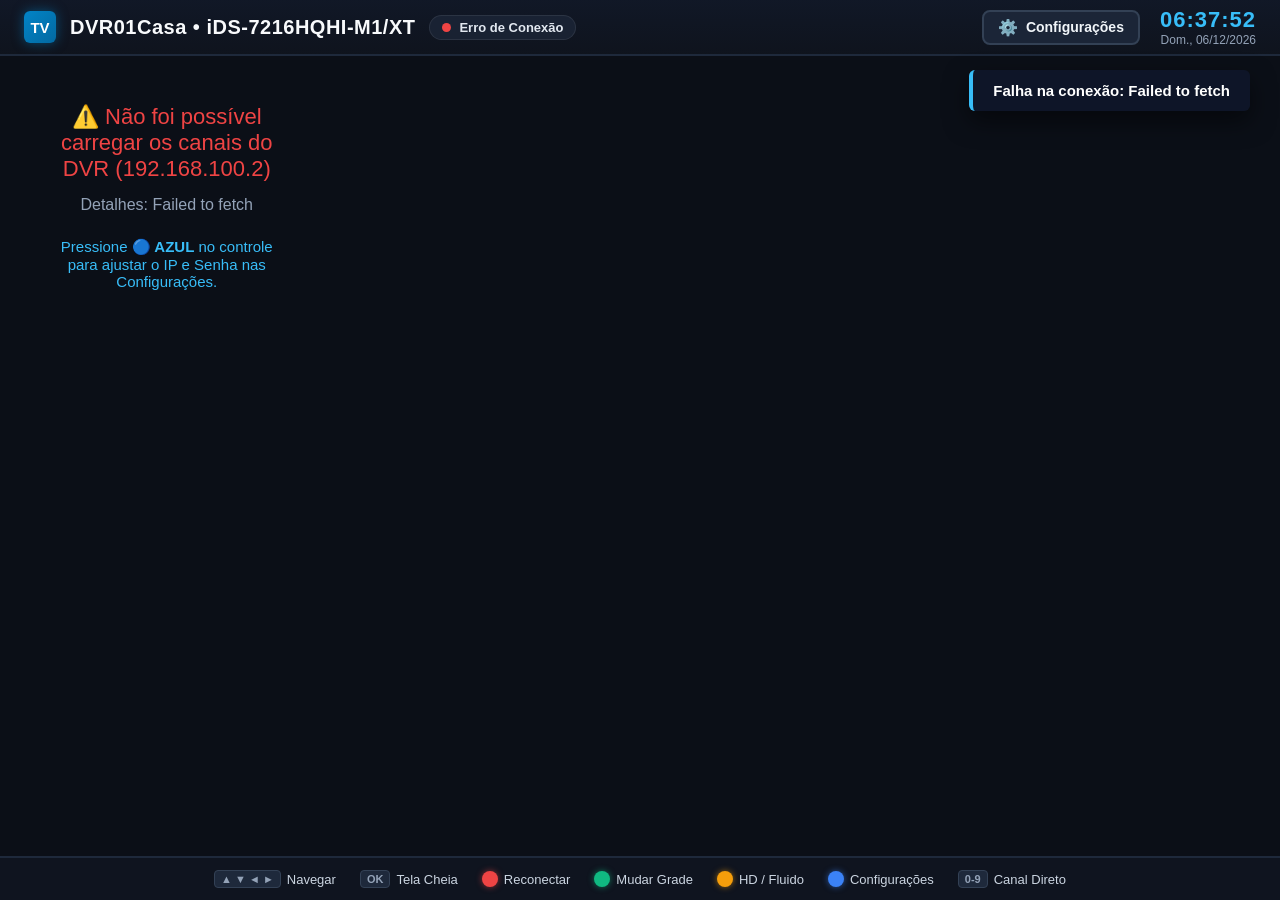
==== index.html @ 29c56090 "feat: converte para LG webOS, adiciona modal de configuracoes e suporte a controle remoto" ====
﻿<!DOCTYPE html>
<html lang="pt-BR">
<head>
    <meta charset="UTF-8">
    <meta name="viewport" content="width=1920, height=1080, initial-scale=1.0, user-scalable=no">
    <title>DVR TV - LG webOS Smart TV</title>
    <link rel="stylesheet" href="css/style.css">
</head>
<body>
    <!-- Cabeçalho Superior -->
    <header class="app-header">
        <div class="header-left">
            <div class="app-logo">TV</div>
            <h1 id="dvr-title" class="dvr-title">DVR01Casa • iDS-7216HQHI-M1/XT</h1>
            <div class="connection-status">
                <span id="status-dot" class="status-dot connecting"></span>
                <span id="status-label">Conectando...</span>
            </div>
        </div>
        <div class="header-right">
            <button id="btn-header-settings" class="btn-header-settings" title="Abrir Configurações (Tecla Azul no Controle ou Clique)" tabindex="0">
                <span class="settings-gear-icon">⚙️</span>
                <span class="settings-header-label">Configurações</span>
            </button>
            <div class="clock-widget">
                <div id="clock-time" class="clock-time">--:--:--</div>
                <div id="clock-date" class="clock-date">--</div>
            </div>
        </div>
    </header>

    <!-- Área Principal de Exibição (Grade de Câmeras) -->
    <main class="main-container">
        <div id="camera-grid" class="camera-grid layout-4x4">
            <!-- Os cards de câmeras são gerados dinamicamente via app.js -->
        </div>
    </main>

    <!-- Visualização em Tela Cheia (Player de Vídeo) -->
    <div id="fullscreen-view" class="fullscreen-view">
        <div id="fullscreen-player-container" class="fullscreen-player-container">
            <!-- Player HTML5 / Fallback -->
            <div id="player-loader" class="player-loader">
                <div class="spinner"></div>
                <span>Carregando transmissão ao vivo...</span>
            </div>
        </div>
        <div class="fs-overlay-header">
            <h2 id="fs-cam-title" class="fs-cam-title">Camera 01</h2>
            <div class="fs-badges">
                <span class="fs-live-badge">AO VIVO</span>
                <span id="fs-cam-badge" class="fs-quality-badge">STREAM HD 1080P</span>
            </div>
        </div>
        <div class="fs-overlay-footer">
            <span><span class="fs-hint-key">OK / VOLTAR</span> Retornar à Grade</span>
            <span><span class="fs-hint-key">CH ▲ / ▼</span> Trocar Câmera</span>
            <span><span class="fs-hint-key">AMARELO</span> Alternar HD / Fluido</span>
        </div>
    </div>

    <!-- Modal de Configurações do DVR (Otimizado para Smart TV e PC) -->
    <div id="settings-modal" class="settings-modal" style="display: none;">
        <div class="modal-backdrop"></div>
        <div class="modal-dialog">
            <div class="modal-header">
                <div class="modal-title-group">
                    <span class="modal-icon">⚙️</span>
                    <h2>Configurações do DVR</h2>
                </div>
                <button id="btn-modal-close-x" class="modal-close-x" title="Fechar (Voltar / Esc)" tabindex="0">✕</button>
            </div>

            <div class="modal-body">
                <!-- Seção Básica -->
                <div class="form-section">
                    <h3 class="section-title">Dados de Conexão</h3>
                    
                    <div class="form-group">
                        <label for="cfg-dvr-ip">Endereço IP do DVR:</label>
                        <input id="cfg-dvr-ip" class="modal-input" type="text" placeholder="Ex: 192.168.100.2" autocomplete="off" spellcheck="false">
                        <span class="input-hint">IP local do DVR na rede</span>
                    </div>

                    <div class="form-group">
                        <label for="cfg-dvr-user">Usuário:</label>
                        <input id="cfg-dvr-user" class="modal-input" type="text" placeholder="Ex: admin" autocomplete="off" spellcheck="false">
                    </div>

                    <div class="form-group">
                        <label for="cfg-dvr-pwd">Senha do DVR:</label>
                        <div class="password-group">
                            <input id="cfg-dvr-pwd" class="modal-input" type="password" placeholder="Senha do DVR" autocomplete="off">
                            <button id="btn-toggle-pwd" class="btn-toggle-pwd" type="button" tabindex="0">
                                <span id="pwd-toggle-icon">👁️</span>
                                <span id="pwd-toggle-text">Exibir</span>
                            </button>
                        </div>
                    </div>
                </div>

                <!-- Seção Avançada (Accordion Expansível) -->
                <div class="form-section advanced-section">
                    <button id="btn-toggle-advanced" class="btn-accordion" type="button" tabindex="0">
                        <span class="accordion-title">⚙️ Configurações Avançadas</span>
                        <span id="accordion-arrow" class="accordion-arrow">▼</span>
                    </button>
                    
                    <div id="advanced-settings-panel" class="advanced-panel" style="display: none;">
                        <div class="form-group">
                            <label for="cfg-dvr-http-port">Porta HTTP / Web:</label>
                            <input id="cfg-dvr-http-port" class="modal-input" type="number" placeholder="80" min="1" max="65535">
                            <span class="input-hint">Padrão Hikvision: 80</span>
                        </div>

                        <div class="form-group">
                            <label for="cfg-dvr-rtsp-port">Porta RTSP (Streaming):</label>
                            <input id="cfg-dvr-rtsp-port" class="modal-input" type="number" placeholder="554" min="1" max="65535">
                            <span class="input-hint">Padrão RTSP: 554</span>
                        </div>
                    </div>
                </div>
            </div>

            <!-- Botões de Ação na base -->
            <div class="modal-footer">
                <button id="btn-save-settings" class="modal-btn btn-save" tabindex="0">
                    💾 Salvar e Reconectar
                </button>
                <button id="btn-reset-settings" class="modal-btn btn-reset" tabindex="0">
                    🔄 Restaurar Padrões
                </button>
                <button id="btn-close-settings" class="modal-btn btn-cancel" tabindex="0">
                    ✖ Cancelar / Fechar
                </button>
            </div>
            
            <div class="modal-remote-hint">
                <span>Dica: Use <b>▲ ▼</b> para navegar, <b>OK</b> para selecionar/digitar, e <b>VOLTAR (ou Azul)</b> para fechar</span>
            </div>
        </div>
    </div>

    <!-- Rodapé com Legenda dos Botões do Controle Remoto -->
    <footer class="remote-legend-footer">
        <div class="legend-item">
            <span class="key-badge">▲ ▼ ◄ ►</span>
            <span>Navegar</span>
        </div>
        <div class="legend-item">
            <span class="key-badge">OK</span>
            <span>Tela Cheia</span>
        </div>
        <div class="legend-item">
            <span class="btn-pill red"></span>
            <span>Reconectar</span>
        </div>
        <div class="legend-item">
            <span class="btn-pill green"></span>
            <span>Mudar Grade</span>
        </div>
        <div class="legend-item">
            <span class="btn-pill yellow"></span>
            <span>HD / Fluido</span>
        </div>
        <div class="legend-item">
            <span class="btn-pill blue"></span>
            <span>Configurações</span>
        </div>
        <div class="legend-item">
            <span class="key-badge">0-9</span>
            <span>Canal Direto</span>
        </div>
    </footer>

    <!-- Toast de Notificação -->
    <div id="toast-notification" class="toast-notification"></div>

    <!-- Scripts da Aplicação -->
    <script src="js/sha256.js"></script>
    <script src="js/dvr-api.js"></script>
    <script src="js/avplayer.js"></script>
    <script src="js/remote-keys.js"></script>
    <script src="js/app.js"></script>
</body>
</html>
---- css/style.css ----
﻿/* ==========================================================================
   DVR TV - Estilos para Smart TVs (LG webOS / Samsung) e PC (1080p Nativo)
   ========================================================================== */

* {
    box-sizing: border-box;
    margin: 0;
    padding: 0;
    user-select: none;
    -webkit-user-select: none;
}

html, body {
    width: 100%;
    height: 100%;
    overflow: hidden;
    background-color: #0b0f17;
    color: #e2e8f0;
    font-family: 'Segoe UI', -apple-system, BlinkMacSystemFont, Roboto, sans-serif;
    display: flex;
    flex-direction: column;
}

/* Header Superior */
.app-header {
    height: 56px;
    min-height: 56px;
    background: linear-gradient(180deg, rgba(17, 24, 39, 0.98) 0%, rgba(15, 20, 30, 0.9) 100%);
    border-bottom: 2px solid #1e293b;
    display: flex;
    align-items: center;
    justify-content: space-between;
    padding: 0 24px;
    z-index: 10;
}

.header-left {
    display: flex;
    align-items: center;
    gap: 14px;
}

.app-logo {
    width: 32px;
    height: 32px;
    background: linear-gradient(135deg, #0284c7 0%, #0369a1 100%);
    border-radius: 6px;
    display: flex;
    align-items: center;
    justify-content: center;
    font-weight: 800;
    font-size: 15px;
    color: #ffffff;
    box-shadow: 0 0 12px rgba(2, 132, 199, 0.5);
}

.dvr-title {
    font-size: 20px;
    font-weight: 700;
    letter-spacing: 0.5px;
    color: #f8fafc;
}

.connection-status {
    display: flex;
    align-items: center;
    gap: 8px;
    background: rgba(30, 41, 59, 0.7);
    padding: 4px 12px;
    border-radius: 16px;
    font-size: 13px;
    font-weight: 600;
    border: 1px solid rgba(255, 255, 255, 0.08);
}

.status-dot {
    width: 9px;
    height: 9px;
    border-radius: 50%;
    background-color: #94a3b8;
}

.status-dot.connected {
    background-color: #10b981;
    box-shadow: 0 0 8px #10b981;
}

.status-dot.connecting {
    background-color: #f59e0b;
    animation: pulse 1s infinite alternate;
}

.status-dot.error {
    background-color: #ef4444;
}

@keyframes pulse {
    0% { opacity: 0.4; }
    100% { opacity: 1; }
}

.header-right {
    display: flex;
    align-items: center;
    gap: 20px;
}

/* Botão de Configurações no Cabeçalho */
.btn-header-settings {
    display: flex;
    align-items: center;
    gap: 8px;
    background: rgba(30, 41, 59, 0.85);
    border: 2px solid #334155;
    color: #f1f5f9;
    padding: 6px 14px;
    border-radius: 8px;
    font-size: 14px;
    font-weight: 600;
    cursor: pointer;
    transition: all 0.15s ease;
    outline: none;
}

.btn-header-settings:hover,
.btn-header-settings.focused {
    background: #0284c7;
    border-color: #00d2ff;
    box-shadow: 0 0 14px rgba(0, 210, 255, 0.7);
    transform: scale(1.04);
}

.settings-gear-icon {
    font-size: 16px;
}

.clock-widget {
    text-align: right;
}

.clock-time {
    font-size: 22px;
    font-weight: 700;
    color: #38bdf8;
    letter-spacing: 1px;
}

.clock-date {
    font-size: 12px;
    color: #94a3b8;
    text-transform: capitalize;
}

/* Área Principal (Grid de Câmeras) */
.main-container {
    flex: 1;
    padding: 8px 12px;
    overflow: hidden;
    position: relative;
    display: flex;
}

.camera-grid {
    display: grid;
    gap: 6px;
    width: 100%;
    height: 100%;
}

/* Layouts de Grade */
.camera-grid.layout-1x1 {
    grid-template-columns: 1fr;
    grid-template-rows: 1fr;
}

.camera-grid.layout-2x2 {
    grid-template-columns: repeat(2, 1fr);
    grid-template-rows: repeat(2, 1fr);
    gap: 8px;
}

.camera-grid.layout-3x3 {
    grid-template-columns: repeat(3, 1fr);
    grid-template-rows: repeat(3, 1fr);
    gap: 8px;
}

.camera-grid.layout-4x4 {
    grid-template-columns: repeat(4, 1fr);
    grid-template-rows: repeat(4, 1fr);
    gap: 6px;
}

/* Card de Câmera */
.camera-card {
    background-color: #101622;
    border-radius: 6px;
    border: 2px solid #1e293b;
    overflow: hidden;
    position: relative;
    cursor: pointer;
    display: flex;
    transition: transform 0.12s ease, border-color 0.12s ease, box-shadow 0.12s ease;
}

/* Destaque de Foco para Controle Remoto da TV */
.camera-card.focused {
    border-color: #00d2ff;
    box-shadow: 0 0 16px rgba(0, 210, 255, 0.75), inset 0 0 6px rgba(0, 210, 255, 0.4);
    transform: scale(1.02);
    z-index: 5;
}

.card-video-wrap {
    width: 100%;
    height: 100%;
    position: relative;
    background-color: #05080f;
    display: flex;
    align-items: center;
    justify-content: center;
    overflow: hidden;
}

.camera-img {
    width: 100%;
    height: 100%;
    object-fit: fill;
    display: block;
}

.camera-overlay-top {
    position: absolute;
    top: 4px;
    left: 6px;
    display: flex;
    align-items: center;
    gap: 5px;
    background: rgba(0, 0, 0, 0.75);
    backdrop-filter: blur(3px);
    padding: 2px 6px;
    border-radius: 4px;
    border-left: 3px solid #0284c7;
    pointer-events: none;
}

.cam-badge-id {
    font-size: 11px;
    font-weight: 800;
    color: #38bdf8;
}

.cam-name {
    font-size: 11px;
    font-weight: 600;
    color: #f1f5f9;
    white-space: nowrap;
    overflow: hidden;
    text-overflow: ellipsis;
    max-width: 140px;
}

.camera-overlay-bottom {
    position: absolute;
    bottom: 4px;
    left: 6px;
    right: 6px;
    display: flex;
    justify-content: space-between;
    align-items: center;
    pointer-events: none;
}

.cam-status {
    font-size: 10px;
    font-weight: 700;
    padding: 1px 5px;
    border-radius: 3px;
    letter-spacing: 0.5px;
}

.cam-status.online {
    background-color: rgba(16, 185, 129, 0.85);
    color: #ffffff;
}

.cam-status.offline {
    background-color: rgba(239, 68, 68, 0.85);
    color: #ffffff;
}

.cam-res {
    background: rgba(0, 0, 0, 0.7);
    padding: 1px 5px;
    border-radius: 3px;
    font-size: 10px;
    color: #94a3b8;
    font-weight: 600;
}

/* Modo Tela Cheia */
.fullscreen-view {
    position: fixed;
    top: 0;
    left: 0;
    width: 100vw;
    height: 100vh;
    background-color: #000000;
    z-index: 100;
    display: none;
}

.fullscreen-player-container {
    width: 100%;
    height: 100%;
    position: relative;
    background: #000000;
}

.stream-video-element,
.avplay-fallback-img {
    width: 100%;
    height: 100%;
    object-fit: contain;
}

.fs-overlay-header {
    position: absolute;
    top: 24px;
    left: 32px;
    right: 32px;
    display: flex;
    justify-content: space-between;
    align-items: center;
    background: rgba(15, 23, 42, 0.85);
    backdrop-filter: blur(10px);
    padding: 12px 24px;
    border-radius: 10px;
    border: 1px solid rgba(255, 255, 255, 0.1);
    box-shadow: 0 10px 30px rgba(0, 0, 0, 0.6);
}

.fs-cam-title {
    font-size: 24px;
    font-weight: 700;
    color: #ffffff;
}

.fs-badges {
    display: flex;
    align-items: center;
    gap: 12px;
}

.fs-live-badge {
    background: #ef4444;
    color: #ffffff;
    font-size: 12px;
    font-weight: 800;
    padding: 4px 10px;
    border-radius: 5px;
    letter-spacing: 1px;
    display: flex;
    align-items: center;
    gap: 6px;
}

.fs-live-badge::before {
    content: '';
    width: 7px;
    height: 7px;
    border-radius: 50%;
    background: #ffffff;
    animation: pulse 0.8s infinite alternate;
}

.fs-quality-badge {
    background: #0284c7;
    color: #ffffff;
    font-size: 12px;
    font-weight: 700;
    padding: 4px 10px;
    border-radius: 5px;
}

.fs-overlay-footer {
    position: absolute;
    bottom: 24px;
    left: 50%;
    transform: translateX(-50%);
    background: rgba(15, 23, 42, 0.85);
    backdrop-filter: blur(10px);
    padding: 10px 24px;
    border-radius: 30px;
    border: 1px solid rgba(255, 255, 255, 0.1);
    display: flex;
    align-items: center;
    gap: 20px;
    font-size: 15px;
    color: #cbd5e1;
}

.fs-hint-key {
    background: #334155;
    padding: 2px 8px;
    border-radius: 4px;
    font-weight: 700;
    color: #38bdf8;
    margin-right: 4px;
}

/* Spinner de Buffering */
.player-loader {
    position: absolute;
    top: 50%;
    left: 50%;
    transform: translate(-50%, -50%);
    display: none;
    flex-direction: column;
    align-items: center;
    gap: 12px;
    background: rgba(0, 0, 0, 0.75);
    padding: 20px 32px;
    border-radius: 10px;
}

.spinner {
    width: 40px;
    height: 40px;
    border: 4px solid rgba(255, 255, 255, 0.1);
    border-left-color: #38bdf8;
    border-radius: 50%;
    animation: spin 1s linear infinite;
}

@keyframes spin {
    to { transform: rotate(360deg); }
}

/* ==========================================================================
   Modal de Configurações (Otimizado para Leitura à Distância na TV e PC)
   ========================================================================== */
.settings-modal {
    position: fixed;
    top: 0;
    left: 0;
    width: 100vw;
    height: 100vh;
    z-index: 150;
    display: flex;
    align-items: center;
    justify-content: center;
}

.modal-backdrop {
    position: absolute;
    top: 0;
    left: 0;
    width: 100%;
    height: 100%;
    background: rgba(5, 8, 16, 0.85);
    backdrop-filter: blur(8px);
}

.modal-dialog {
    position: relative;
    width: 680px;
    max-width: 90vw;
    background: #111827;
    border: 2px solid #334155;
    border-radius: 14px;
    box-shadow: 0 25px 60px rgba(0, 0, 0, 0.8), 0 0 30px rgba(2, 132, 199, 0.25);
    padding: 28px 32px;
    display: flex;
    flex-direction: column;
    gap: 20px;
    z-index: 1;
}

.modal-header {
    display: flex;
    justify-content: space-between;
    align-items: center;
    border-bottom: 2px solid #1f2937;
    padding-bottom: 16px;
}

.modal-title-group {
    display: flex;
    align-items: center;
    gap: 12px;
}

.modal-icon {
    font-size: 26px;
}

.modal-header h2 {
    font-size: 24px;
    font-weight: 700;
    color: #f8fafc;
}

.modal-close-x {
    background: transparent;
    border: 2px solid transparent;
    color: #94a3b8;
    font-size: 22px;
    font-weight: 700;
    width: 40px;
    height: 40px;
    border-radius: 8px;
    cursor: pointer;
    display: flex;
    align-items: center;
    justify-content: center;
    transition: all 0.15s ease;
}

.modal-close-x:hover,
.modal-close-x.focused-setting {
    color: #ffffff;
    background: #ef4444;
    border-color: #f87171;
    box-shadow: 0 0 12px rgba(239, 68, 68, 0.6);
}

.modal-body {
    display: flex;
    flex-direction: column;
    gap: 16px;
    max-height: 60vh;
    overflow-y: auto;
    padding-right: 4px;
}

.form-section {
    background: rgba(17, 24, 39, 0.6);
    border: 1px solid #1f2937;
    border-radius: 10px;
    padding: 16px 20px;
    display: flex;
    flex-direction: column;
    gap: 14px;
}

.section-title {
    font-size: 16px;
    font-weight: 700;
    color: #38bdf8;
    text-transform: uppercase;
    letter-spacing: 0.5px;
}

.form-group {
    display: flex;
    flex-direction: column;
    gap: 6px;
}

.form-group label {
    font-size: 15px;
    font-weight: 600;
    color: #cbd5e1;
}

.modal-input {
    width: 100%;
    background: #0b0f19;
    border: 2px solid #334155;
    border-radius: 8px;
    padding: 12px 16px;
    font-size: 18px;
    color: #ffffff;
    outline: none;
    transition: all 0.15s ease;
}

.modal-input::placeholder {
    color: #64748b;
    font-size: 16px;
}

/* DESTAQUE LUMINOSO EM AZUL PARA TV E PC */
.modal-input:focus,
.modal-input.focused-setting,
.btn-toggle-pwd.focused-setting,
.btn-accordion.focused-setting,
.modal-btn.focused-setting {
    border-color: #00d2ff !important;
    box-shadow: 0 0 16px rgba(0, 210, 255, 0.85), inset 0 0 6px rgba(0, 210, 255, 0.3) !important;
    background-color: #0d1a2d !important;
    outline: none;
}

.password-group {
    display: flex;
    gap: 10px;
}

.password-group .modal-input {
    flex: 1;
}

.btn-toggle-pwd {
    background: #1e293b;
    border: 2px solid #334155;
    color: #e2e8f0;
    padding: 0 16px;
    border-radius: 8px;
    font-size: 15px;
    font-weight: 600;
    cursor: pointer;
    display: flex;
    align-items: center;
    gap: 6px;
    transition: all 0.15s ease;
    white-space: nowrap;
}

.btn-toggle-pwd:hover {
    background: #334155;
}

.input-hint {
    font-size: 12px;
    color: #94a3b8;
}

/* Accordion de Configurações Avançadas */
.advanced-section {
    padding: 10px 16px;
}

.btn-accordion {
    width: 100%;
    background: transparent;
    border: 2px solid transparent;
    color: #38bdf8;
    display: flex;
    justify-content: space-between;
    align-items: center;
    font-size: 16px;
    font-weight: 700;
    padding: 8px 10px;
    border-radius: 6px;
    cursor: pointer;
    transition: all 0.15s ease;
}

.btn-accordion:hover {
    background: rgba(56, 189, 248, 0.1);
}

.accordion-arrow {
    transition: transform 0.2s ease;
}

.accordion-arrow.open {
    transform: rotate(180deg);
}

.advanced-panel {
    margin-top: 12px;
    padding-top: 12px;
    border-top: 1px solid #1f2937;
    display: flex;
    flex-direction: column;
    gap: 14px;
}

/* Rodapé do Modal */
.modal-footer {
    display: flex;
    gap: 14px;
    justify-content: flex-end;
    padding-top: 10px;
    border-top: 2px solid #1f2937;
}

.modal-btn {
    padding: 12px 20px;
    border-radius: 8px;
    font-size: 16px;
    font-weight: 700;
    cursor: pointer;
    border: 2px solid transparent;
    transition: all 0.15s ease;
    display: flex;
    align-items: center;
    gap: 8px;
}

.btn-save {
    background: #0284c7;
    color: #ffffff;
    border-color: #0369a1;
}

.btn-save:hover {
    background: #0369a1;
}

.btn-reset {
    background: #334155;
    color: #f1f5f9;
    border-color: #475569;
}

.btn-reset:hover {
    background: #475569;
}

.btn-cancel {
    background: transparent;
    color: #94a3b8;
    border-color: #334155;
}

.btn-cancel:hover {
    background: rgba(239, 68, 68, 0.15);
    color: #f87171;
}

.modal-remote-hint {
    text-align: center;
    font-size: 13px;
    color: #94a3b8;
    background: rgba(15, 23, 42, 0.7);
    padding: 8px 14px;
    border-radius: 6px;
    border: 1px solid rgba(255, 255, 255, 0.05);
}

.modal-remote-hint b {
    color: #38bdf8;
}

/* Rodapé com Legenda do Controle Remoto */
.remote-legend-footer {
    height: 44px;
    min-height: 44px;
    background-color: #0f141f;
    border-top: 2px solid #1e293b;
    display: flex;
    align-items: center;
    justify-content: center;
    gap: 24px;
    padding: 0 20px;
    z-index: 10;
}

.legend-item {
    display: flex;
    align-items: center;
    gap: 6px;
    font-size: 13px;
    font-weight: 500;
    color: #cbd5e1;
}

.btn-pill {
    width: 16px;
    height: 16px;
    border-radius: 50%;
    display: inline-block;
}

.btn-pill.red { background-color: #ef4444; box-shadow: 0 0 6px rgba(239, 68, 68, 0.6); }
.btn-pill.green { background-color: #10b981; box-shadow: 0 0 6px rgba(16, 185, 129, 0.6); }
.btn-pill.yellow { background-color: #f59e0b; box-shadow: 0 0 6px rgba(245, 158, 11, 0.6); }
.btn-pill.blue { background-color: #3b82f6; box-shadow: 0 0 6px rgba(59, 130, 246, 0.6); }

.key-badge {
    background: #1e293b;
    border: 1px solid #334155;
    padding: 2px 6px;
    border-radius: 4px;
    font-size: 11px;
    font-weight: 700;
    color: #94a3b8;
}

/* Toast de Notificação */
.toast-notification {
    position: fixed;
    top: 70px;
    right: 30px;
    background: rgba(15, 23, 42, 0.95);
    border-left: 4px solid #38bdf8;
    color: #ffffff;
    padding: 12px 20px;
    border-radius: 6px;
    font-size: 15px;
    font-weight: 600;
    box-shadow: 0 10px 25px rgba(0, 0, 0, 0.5);
    transform: translateY(-40px);
    opacity: 0;
    pointer-events: none;
    transition: transform 0.25s ease, opacity 0.25s ease;
    z-index: 200;
}

.toast-notification.show {
    transform: translateY(0);
    opacity: 1;
}
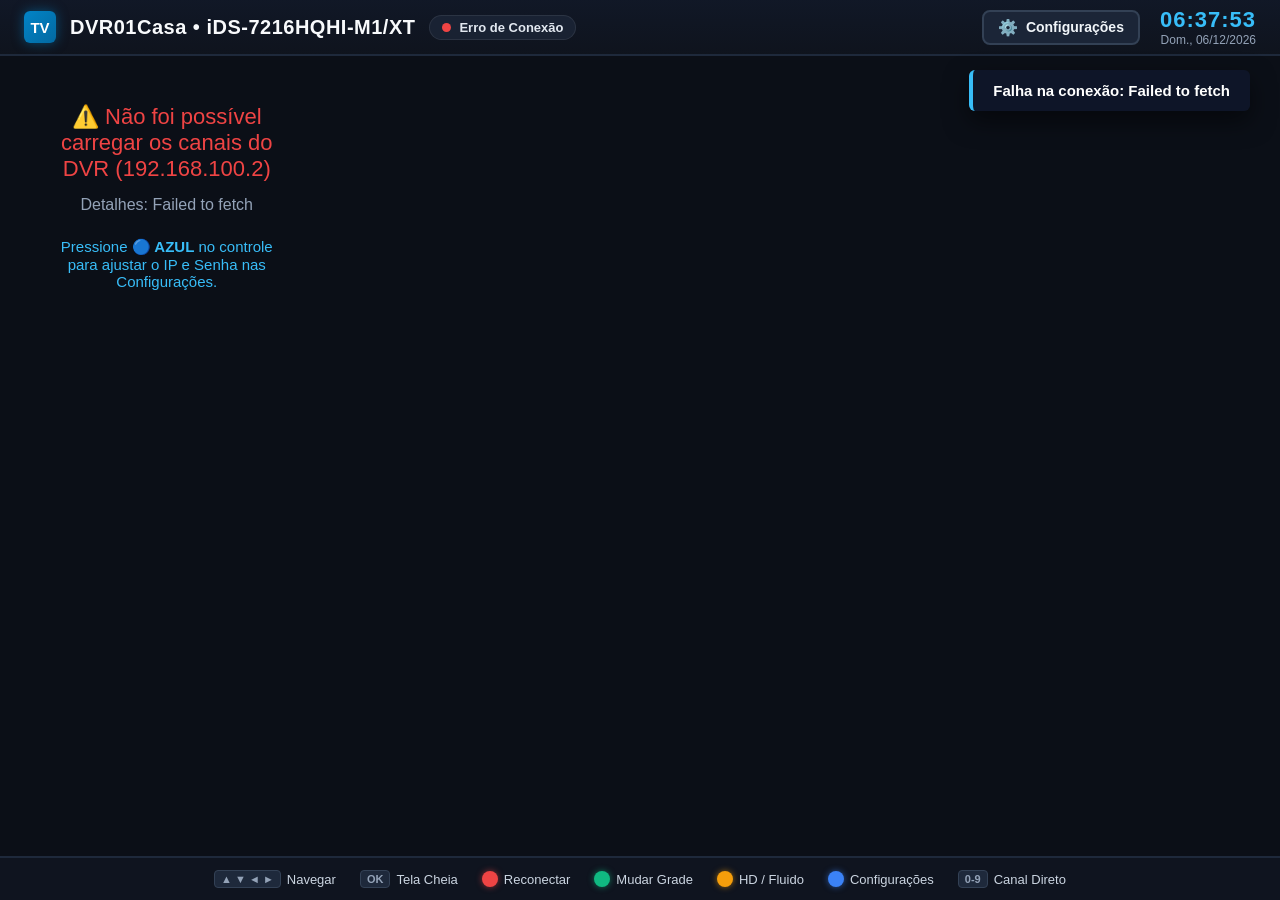
==== commit 19fc4dc1: "sec: oculta senha configurada na tela e preserva salvamento interno seguro" ====
--- a/index.html
+++ b/index.html
@@ -1,4 +1,4 @@
-﻿<!DOCTYPE html>
+<!DOCTYPE html>
 <html lang="pt-BR">
 <head>
     <meta charset="UTF-8">
@@ -89,13 +89,8 @@
 
                     <div class="form-group">
                         <label for="cfg-dvr-pwd">Senha do DVR:</label>
-                        <div class="password-group">
-                            <input id="cfg-dvr-pwd" class="modal-input" type="password" placeholder="Senha do DVR" autocomplete="off">
-                            <button id="btn-toggle-pwd" class="btn-toggle-pwd" type="button" tabindex="0">
-                                <span id="pwd-toggle-icon">👁️</span>
-                                <span id="pwd-toggle-text">Exibir</span>
-                            </button>
-                        </div>
+                        <input id="cfg-dvr-pwd" class="modal-input" type="password" placeholder="•••••••• (Senha salva - digite para alterar)" autocomplete="new-password">
+                        <span class="input-hint">🔒 Por segurança, a senha salva não é exibida na tela. Deixe em branco para manter a atual.</span>
                     </div>
                 </div>
 
--- a/css/style.css
+++ b/css/style.css
@@ -1,4 +1,4 @@
-﻿/* ==========================================================================
+/* ==========================================================================
    DVR TV - Estilos para Smart TVs (LG webOS / Samsung) e PC (1080p Nativo)
    ========================================================================== */
 
@@ -584,7 +584,6 @@
 /* DESTAQUE LUMINOSO EM AZUL PARA TV E PC */
 .modal-input:focus,
 .modal-input.focused-setting,
-.btn-toggle-pwd.focused-setting,
 .btn-accordion.focused-setting,
 .modal-btn.focused-setting {
     border-color: #00d2ff !important;
@@ -593,38 +592,10 @@
     outline: none;
 }
 
-.password-group {
-    display: flex;
-    gap: 10px;
-}
-
-.password-group .modal-input {
-    flex: 1;
-}
-
-.btn-toggle-pwd {
-    background: #1e293b;
-    border: 2px solid #334155;
-    color: #e2e8f0;
-    padding: 0 16px;
-    border-radius: 8px;
-    font-size: 15px;
-    font-weight: 600;
-    cursor: pointer;
-    display: flex;
-    align-items: center;
-    gap: 6px;
-    transition: all 0.15s ease;
-    white-space: nowrap;
-}
-
-.btn-toggle-pwd:hover {
-    background: #334155;
-}
-
 .input-hint {
-    font-size: 12px;
+    font-size: 13px;
     color: #94a3b8;
+    line-height: 1.4;
 }
 
 /* Accordion de Configurações Avançadas */
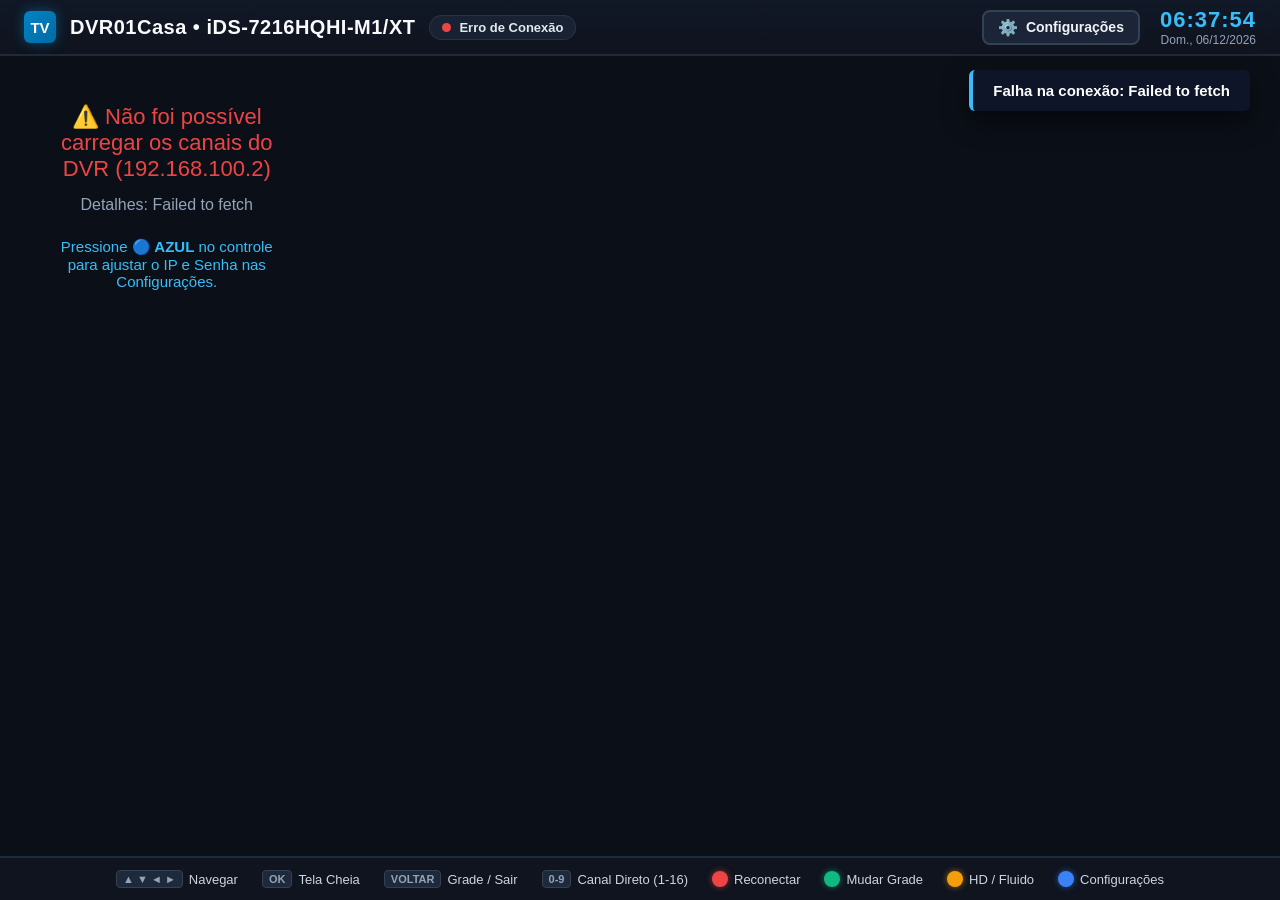
==== commit dadf67c5: "feat(remote): corrigir botao voltar, navegacao direcional e troca numerica de canais (1-16)" ====
--- a/index.html
+++ b/index.html
@@ -53,9 +53,10 @@
             </div>
         </div>
         <div class="fs-overlay-footer">
-            <span><span class="fs-hint-key">OK / VOLTAR</span> Retornar à Grade</span>
-            <span><span class="fs-hint-key">CH ▲ / ▼</span> Trocar Câmera</span>
-            <span><span class="fs-hint-key">AMARELO</span> Alternar HD / Fluido</span>
+            <span><span class="fs-hint-key">VOLTAR</span> Retornar à Grade</span>
+            <span><span class="fs-hint-key">◄ ► ou ▲ ▼</span> Trocar Câmera</span>
+            <span><span class="fs-hint-key">0-9</span> Canal Direto (1 a 16)</span>
+            <span><span class="fs-hint-key">AMARELO</span> HD / Fluido</span>
         </div>
     </div>
 
@@ -147,6 +148,14 @@
             <span>Tela Cheia</span>
         </div>
         <div class="legend-item">
+            <span class="key-badge">VOLTAR</span>
+            <span>Grade / Sair</span>
+        </div>
+        <div class="legend-item">
+            <span class="key-badge">0-9</span>
+            <span>Canal Direto (1-16)</span>
+        </div>
+        <div class="legend-item">
             <span class="btn-pill red"></span>
             <span>Reconectar</span>
         </div>
@@ -162,11 +171,13 @@
             <span class="btn-pill blue"></span>
             <span>Configurações</span>
         </div>
-        <div class="legend-item">
-            <span class="key-badge">0-9</span>
-            <span>Canal Direto</span>
-        </div>
     </footer>
+
+    <!-- Indicador OSD de Canal Direto (Teclas 0-9) -->
+    <div id="channel-osd" class="channel-osd" style="display: none;">
+        <span class="osd-label">CANAL</span>
+        <span id="osd-number" class="osd-number">01</span>
+    </div>
 
     <!-- Toast de Notificação -->
     <div id="toast-notification" class="toast-notification"></div>
--- a/css/style.css
+++ b/css/style.css
@@ -1,5 +1,5 @@
 /* ==========================================================================
-   DVR TV - Estilos para Smart TVs (LG webOS / Samsung) e PC (1080p Nativo)
+   DVR TV - Estilos para LG webOS Smart TV e PC (1080p Nativo)
    ========================================================================== */
 
 * {
@@ -204,11 +204,14 @@
 }
 
 /* Destaque de Foco para Controle Remoto da TV */
+.camera-card:focus,
+.camera-card:focus-visible,
 .camera-card.focused {
     border-color: #00d2ff;
     box-shadow: 0 0 16px rgba(0, 210, 255, 0.75), inset 0 0 6px rgba(0, 210, 255, 0.4);
     transform: scale(1.02);
     z-index: 5;
+    outline: none;
 }
 
 .card-video-wrap {
@@ -315,13 +318,19 @@
     height: 100%;
     position: relative;
     background: #000000;
+    display: flex;
+    align-items: center;
+    justify-content: center;
+    overflow: hidden;
 }
 
 .stream-video-element,
 .avplay-fallback-img {
     width: 100%;
     height: 100%;
-    object-fit: contain;
+    aspect-ratio: 16 / 9;
+    object-fit: fill;
+    display: block;
 }
 
 .fs-overlay-header {
@@ -776,3 +785,46 @@
     transform: translateY(0);
     opacity: 1;
 }
+
+/* OSD Indicador de Canal Direto (Teclas 0-9) */
+.channel-osd {
+    position: fixed;
+    top: 36px;
+    right: 48px;
+    background: rgba(11, 15, 23, 0.95);
+    border: 3px solid #00d2ff;
+    box-shadow: 0 0 30px rgba(0, 210, 255, 0.65), inset 0 0 15px rgba(0, 210, 255, 0.25);
+    border-radius: 12px;
+    padding: 12px 30px;
+    display: flex;
+    flex-direction: column;
+    align-items: center;
+    justify-content: center;
+    z-index: 500;
+    pointer-events: none;
+    animation: osdPulse 0.8s infinite alternate ease-in-out;
+}
+
+.osd-label {
+    font-size: 13px;
+    font-weight: 800;
+    letter-spacing: 3px;
+    color: #38bdf8;
+    text-transform: uppercase;
+}
+
+.osd-number {
+    font-size: 54px;
+    font-weight: 900;
+    color: #ffffff;
+    line-height: 1.1;
+    margin-top: 2px;
+    letter-spacing: 6px;
+    font-family: 'Consolas', 'Courier New', monospace, sans-serif;
+    text-shadow: 0 0 12px rgba(0, 210, 255, 0.8);
+}
+
+@keyframes osdPulse {
+    0% { transform: scale(1); }
+    100% { transform: scale(1.04); }
+}
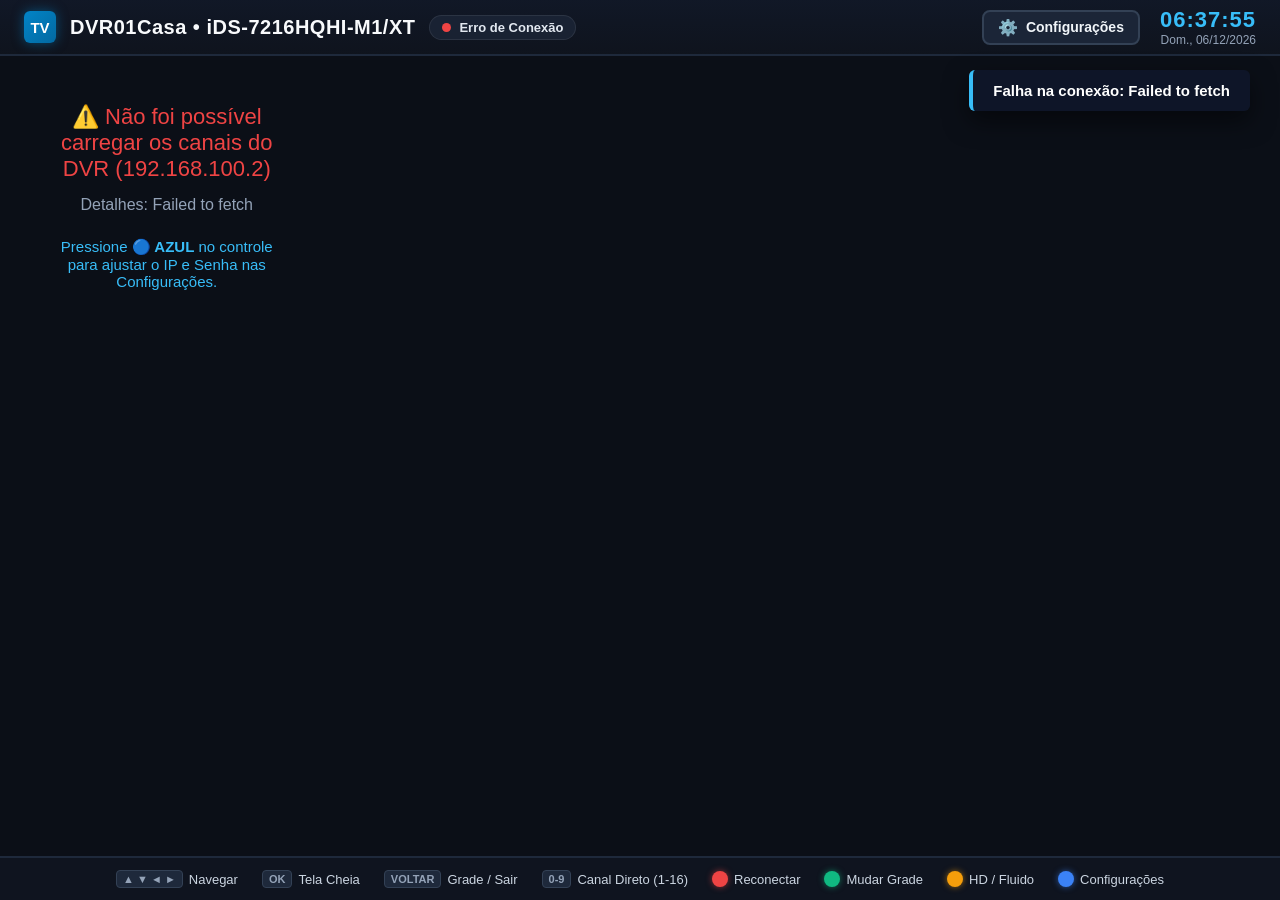
==== commit 950fba68: "feat(ui): remodelar layout de camera individual com barra inferior discreta e imagem proporcional" ====
--- a/index.html
+++ b/index.html
@@ -36,27 +36,48 @@
         </div>
     </main>
 
-    <!-- Visualização em Tela Cheia (Player de Vídeo) -->
+    <!-- Visualização em Câmera Individual / Destaque -->
     <div id="fullscreen-view" class="fullscreen-view">
-        <div id="fullscreen-player-container" class="fullscreen-player-container">
-            <!-- Player HTML5 / Fallback -->
-            <div id="player-loader" class="player-loader">
-                <div class="spinner"></div>
-                <span>Carregando transmissão ao vivo...</span>
-            </div>
-        </div>
-        <div class="fs-overlay-header">
-            <h2 id="fs-cam-title" class="fs-cam-title">Camera 01</h2>
-            <div class="fs-badges">
-                <span class="fs-live-badge">AO VIVO</span>
-                <span id="fs-cam-badge" class="fs-quality-badge">STREAM HD 1080P</span>
-            </div>
-        </div>
-        <div class="fs-overlay-footer">
-            <span><span class="fs-hint-key">VOLTAR</span> Retornar à Grade</span>
-            <span><span class="fs-hint-key">◄ ► ou ▲ ▼</span> Trocar Câmera</span>
-            <span><span class="fs-hint-key">0-9</span> Canal Direto (1 a 16)</span>
-            <span><span class="fs-hint-key">AMARELO</span> HD / Fluido</span>
+        <!-- Palco da Câmera (Imagem centralizada, menor, 16:9 proporcional, sem ficar atrás do menu) -->
+        <div class="single-camera-stage">
+            <div id="fullscreen-player-container" class="fullscreen-player-container">
+                <!-- Player HTML5 / Fallback -->
+                <div id="player-loader" class="player-loader">
+                    <div class="spinner"></div>
+                    <span>Carregando câmera...</span>
+                </div>
+            </div>
+        </div>
+
+        <!-- Barra Inferior Discreta (Fica estritamente ABAIXO da imagem) -->
+        <div class="single-camera-bottom-bar">
+            <!-- Informações da Câmera: CH + Nome, e logo abaixo a qualidade (Fluido ou HD) em cores distintas -->
+            <div class="single-camera-info">
+                <div id="fs-cam-title" class="single-cam-title">CH01 • Camera 01</div>
+                <div class="single-cam-subline">
+                    <span id="fs-cam-badge" class="fs-quality-badge quality-fluido">Fluido</span>
+                </div>
+            </div>
+
+            <!-- Atalhos Discretos de Navegação -->
+            <div class="single-camera-actions">
+                <div class="sc-action-item">
+                    <span class="fs-hint-key">VOLTAR</span>
+                    <span>Grade</span>
+                </div>
+                <div class="sc-action-item">
+                    <span class="fs-hint-key">◄ ►</span>
+                    <span>Trocar Câmera</span>
+                </div>
+                <div class="sc-action-item">
+                    <span class="fs-hint-key">0-9</span>
+                    <span>Canal Direto</span>
+                </div>
+                <div class="sc-action-item">
+                    <span class="fs-hint-key">AMARELO</span>
+                    <span>HD / Fluido</span>
+                </div>
+            </div>
         </div>
     </div>
 
--- a/css/style.css
+++ b/css/style.css
@@ -301,23 +301,44 @@
     font-weight: 600;
 }
 
-/* Modo Tela Cheia */
+/* Modo Câmera Individual / Destaque */
 .fullscreen-view {
     position: fixed;
     top: 0;
     left: 0;
     width: 100vw;
     height: 100vh;
-    background-color: #000000;
+    background-color: #07090e;
     z-index: 100;
     display: none;
+    flex-direction: column;
+    overflow: hidden;
+}
+
+/* Palco Centralizado da Imagem: menor, proporcional 16:9, sem ficar atrás do menu */
+.single-camera-stage {
+    flex: 1;
+    width: 100%;
+    min-height: 0;
+    display: flex;
+    align-items: center;
+    justify-content: center;
+    padding: 16px 28px 10px 28px;
+    box-sizing: border-box;
+    overflow: hidden;
 }
 
 .fullscreen-player-container {
-    width: 100%;
+    width: auto;
     height: 100%;
+    max-width: 100%;
+    max-height: 100%;
+    aspect-ratio: 16 / 9;
     position: relative;
     background: #000000;
+    border-radius: 8px;
+    border: 1px solid #1e293b;
+    box-shadow: 0 14px 36px rgba(0, 0, 0, 0.8), 0 0 16px rgba(0, 0, 0, 0.5);
     display: flex;
     align-items: center;
     justify-content: center;
@@ -329,93 +350,113 @@
     width: 100%;
     height: 100%;
     aspect-ratio: 16 / 9;
-    object-fit: fill;
+    object-fit: contain;
     display: block;
 }
 
-.fs-overlay-header {
-    position: absolute;
-    top: 24px;
-    left: 32px;
-    right: 32px;
-    display: flex;
+/* Menu / Barra Inferior: Fica estritamente abaixo da imagem */
+.single-camera-bottom-bar {
+    height: 64px;
+    min-height: 64px;
+    background: linear-gradient(180deg, #0e131f 0%, #0a0d16 100%);
+    border-top: 1px solid #1e293b;
+    display: flex;
+    align-items: center;
     justify-content: space-between;
-    align-items: center;
-    background: rgba(15, 23, 42, 0.85);
-    backdrop-filter: blur(10px);
-    padding: 12px 24px;
-    border-radius: 10px;
-    border: 1px solid rgba(255, 255, 255, 0.1);
-    box-shadow: 0 10px 30px rgba(0, 0, 0, 0.6);
-}
-
-.fs-cam-title {
-    font-size: 24px;
-    font-weight: 700;
-    color: #ffffff;
-}
-
-.fs-badges {
-    display: flex;
-    align-items: center;
-    gap: 12px;
-}
-
-.fs-live-badge {
-    background: #ef4444;
-    color: #ffffff;
-    font-size: 12px;
+    padding: 0 32px;
+    box-sizing: border-box;
+    z-index: 10;
+}
+
+.single-camera-info {
+    display: flex;
+    flex-direction: column;
+    justify-content: center;
+    gap: 3px;
+}
+
+.single-cam-title {
+    font-size: 19px;
+    font-weight: 700;
+    color: #f8fafc;
+    letter-spacing: 0.5px;
+}
+
+.single-cam-subline {
+    display: flex;
+    align-items: center;
+    gap: 8px;
+}
+
+/* Badges de Qualidade com Cores Distintas abaixo do nome da câmera */
+.fs-quality-badge {
+    font-size: 11px;
     font-weight: 800;
-    padding: 4px 10px;
-    border-radius: 5px;
+    padding: 2px 9px;
+    border-radius: 4px;
+    text-transform: uppercase;
     letter-spacing: 1px;
+    display: inline-flex;
+    align-items: center;
+    gap: 5px;
+}
+
+/* Fluido: Verde Esmeralda */
+.fs-quality-badge.quality-fluido {
+    background: rgba(16, 185, 129, 0.15);
+    color: #34d399;
+    border: 1px solid rgba(16, 185, 129, 0.45);
+    box-shadow: 0 0 8px rgba(16, 185, 129, 0.2);
+}
+
+.fs-quality-badge.quality-fluido::before {
+    content: '';
+    width: 6px;
+    height: 6px;
+    border-radius: 50%;
+    background: #34d399;
+}
+
+/* HD: Azul Ciano */
+.fs-quality-badge.quality-hd {
+    background: rgba(2, 132, 199, 0.2);
+    color: #38bdf8;
+    border: 1px solid rgba(56, 189, 248, 0.45);
+    box-shadow: 0 0 8px rgba(56, 189, 248, 0.2);
+}
+
+.fs-quality-badge.quality-hd::before {
+    content: '';
+    width: 6px;
+    height: 6px;
+    border-radius: 50%;
+    background: #38bdf8;
+}
+
+/* Ações e Atalhos no Menu Inferior */
+.single-camera-actions {
+    display: flex;
+    align-items: center;
+    gap: 22px;
+}
+
+.sc-action-item {
     display: flex;
     align-items: center;
     gap: 6px;
-}
-
-.fs-live-badge::before {
-    content: '';
-    width: 7px;
-    height: 7px;
-    border-radius: 50%;
-    background: #ffffff;
-    animation: pulse 0.8s infinite alternate;
-}
-
-.fs-quality-badge {
-    background: #0284c7;
-    color: #ffffff;
-    font-size: 12px;
-    font-weight: 700;
-    padding: 4px 10px;
-    border-radius: 5px;
-}
-
-.fs-overlay-footer {
-    position: absolute;
-    bottom: 24px;
-    left: 50%;
-    transform: translateX(-50%);
-    background: rgba(15, 23, 42, 0.85);
-    backdrop-filter: blur(10px);
-    padding: 10px 24px;
-    border-radius: 30px;
-    border: 1px solid rgba(255, 255, 255, 0.1);
-    display: flex;
-    align-items: center;
-    gap: 20px;
-    font-size: 15px;
-    color: #cbd5e1;
+    font-size: 13px;
+    font-weight: 500;
+    color: #94a3b8;
 }
 
 .fs-hint-key {
-    background: #334155;
-    padding: 2px 8px;
+    background: #1e293b;
+    border: 1px solid #334155;
+    padding: 2px 7px;
     border-radius: 4px;
+    font-size: 11px;
     font-weight: 700;
     color: #38bdf8;
-    margin-right: 4px;
 }
 
 /* Spinner de Buffering */
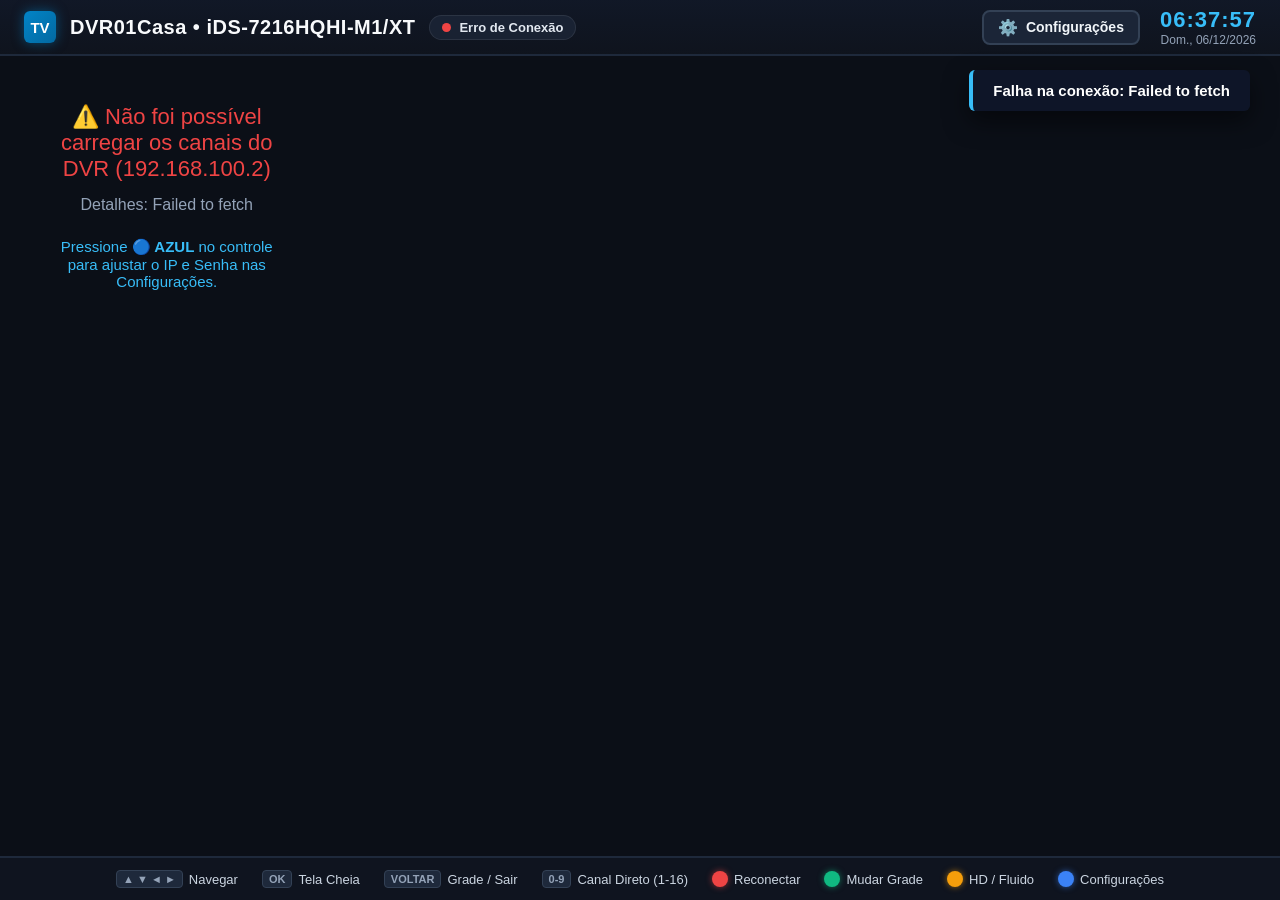
==== commit f335cf52: "feat: aprimorar destaque ultra-visivel na grade, navegacao infinita e padrao Camera 01 (CH 1)" ====
--- a/index.html
+++ b/index.html
@@ -51,11 +51,11 @@
 
         <!-- Barra Inferior Discreta (Fica estritamente ABAIXO da imagem) -->
         <div class="single-camera-bottom-bar">
-            <!-- Informações da Câmera: CH + Nome, e logo abaixo a qualidade (Fluido ou HD) em cores distintas -->
+            <!-- Informações da Câmera: Nome da Camera (CH X), e logo abaixo o modo com cores distintas -->
             <div class="single-camera-info">
-                <div id="fs-cam-title" class="single-cam-title">CH01 • Camera 01</div>
+                <div id="fs-cam-title" class="single-cam-title">Camera 01 (CH 1)</div>
                 <div class="single-cam-subline">
-                    <span id="fs-cam-badge" class="fs-quality-badge quality-fluido">Fluido</span>
+                    <span id="fs-cam-badge" class="fs-quality-badge quality-fluido">● Fluido</span>
                 </div>
             </div>
 
--- a/css/style.css
+++ b/css/style.css
@@ -203,15 +203,34 @@
     transition: transform 0.12s ease, border-color 0.12s ease, box-shadow 0.12s ease;
 }
 
-/* Destaque de Foco para Controle Remoto da TV */
+/* Destaque de Foco Ultra Visível para Controle Remoto da TV */
 .camera-card:focus,
 .camera-card:focus-visible,
 .camera-card.focused {
-    border-color: #00d2ff;
-    box-shadow: 0 0 16px rgba(0, 210, 255, 0.75), inset 0 0 6px rgba(0, 210, 255, 0.4);
-    transform: scale(1.02);
-    z-index: 5;
-    outline: none;
+    border: 3.5px solid #00f0ff !important;
+    box-shadow: 0 0 0 2px #00f0ff, 0 0 26px rgba(0, 240, 255, 0.95), inset 0 0 10px rgba(0, 240, 255, 0.4) !important;
+    transform: scale(1.035) !important;
+    z-index: 50 !important;
+    outline: none !important;
+}
+
+.camera-card.focused .camera-overlay-top {
+    background: #00f0ff !important;
+    color: #000000 !important;
+    border-left: 4px solid #ffffff !important;
+}
+
+.camera-card.focused .cam-badge-id {
+    background: #000000 !important;
+    color: #00f0ff !important;
+    font-weight: 900 !important;
+    padding: 2px 6px !important;
+    border-radius: 3px !important;
+}
+
+.camera-card.focused .cam-name {
+    color: #000000 !important;
+    font-weight: 800 !important;
 }
 
 .card-video-wrap {
@@ -354,16 +373,16 @@
     display: block;
 }
 
-/* Menu / Barra Inferior: Fica estritamente abaixo da imagem */
+/* Menu / Barra Inferior: Fica estritamente abaixo da imagem (54px) */
 .single-camera-bottom-bar {
-    height: 64px;
-    min-height: 64px;
+    height: 54px;
+    min-height: 54px;
     background: linear-gradient(180deg, #0e131f 0%, #0a0d16 100%);
     border-top: 1px solid #1e293b;
     display: flex;
     align-items: center;
     justify-content: space-between;
-    padding: 0 32px;
+    padding: 0 28px;
     box-sizing: border-box;
     z-index: 10;
 }
@@ -372,41 +391,41 @@
     display: flex;
     flex-direction: column;
     justify-content: center;
-    gap: 3px;
+    gap: 2px;
 }
 
 .single-cam-title {
-    font-size: 19px;
+    font-size: 17px;
     font-weight: 700;
     color: #f8fafc;
     letter-spacing: 0.5px;
+    line-height: 1.1;
 }
 
 .single-cam-subline {
     display: flex;
     align-items: center;
-    gap: 8px;
-}
-
-/* Badges de Qualidade com Cores Distintas abaixo do nome da câmera */
+    gap: 6px;
+}
+
+/* Indicador de Modo com Cores Diferenciadas (Abaixo do Nome) */
 .fs-quality-badge {
     font-size: 11px;
     font-weight: 800;
-    padding: 2px 9px;
+    padding: 1px 8px;
     border-radius: 4px;
-    text-transform: uppercase;
-    letter-spacing: 1px;
+    letter-spacing: 0.5px;
     display: inline-flex;
     align-items: center;
     gap: 5px;
 }
 
-/* Fluido: Verde Esmeralda */
+/* 🟢 ● Fluido: Verde Esmeralda com ponto luminoso */
 .fs-quality-badge.quality-fluido {
-    background: rgba(16, 185, 129, 0.15);
-    color: #34d399;
-    border: 1px solid rgba(16, 185, 129, 0.45);
-    box-shadow: 0 0 8px rgba(16, 185, 129, 0.2);
+    background: rgba(16, 185, 129, 0.18);
+    color: #10b981;
+    border: 1px solid #10b981;
+    box-shadow: 0 0 10px rgba(16, 185, 129, 0.45);
 }
 
 .fs-quality-badge.quality-fluido::before {
@@ -414,21 +433,26 @@
     width: 6px;
     height: 6px;
     border-radius: 50%;
-    background: #34d399;
-}
-
-/* HD: Azul Ciano */
+    background: #10b981;
+    box-shadow: 0 0 6px #10b981;
+}
+
+/* 🔵 ● HD: Azul Ciano com ponto luminoso */
 .fs-quality-badge.quality-hd {
-    background: rgba(2, 132, 199, 0.2);
-    color: #38bdf8;
-    border: 1px solid rgba(56, 189, 248, 0.45);
-    box-shadow: 0 0 8px rgba(56, 189, 248, 0.2);
+    background: rgba(2, 132, 199, 0.22);
+    color: #00d2ff;
+    border: 1px solid #00d2ff;
+    box-shadow: 0 0 10px rgba(0, 210, 255, 0.45);
 }
 
 .fs-quality-badge.quality-hd::before {
     content: '';
     width: 6px;
     height: 6px;
+    border-radius: 50%;
+    background: #00d2ff;
+    box-shadow: 0 0 6px #00d2ff;
+}
     border-radius: 50%;
     background: #38bdf8;
 }
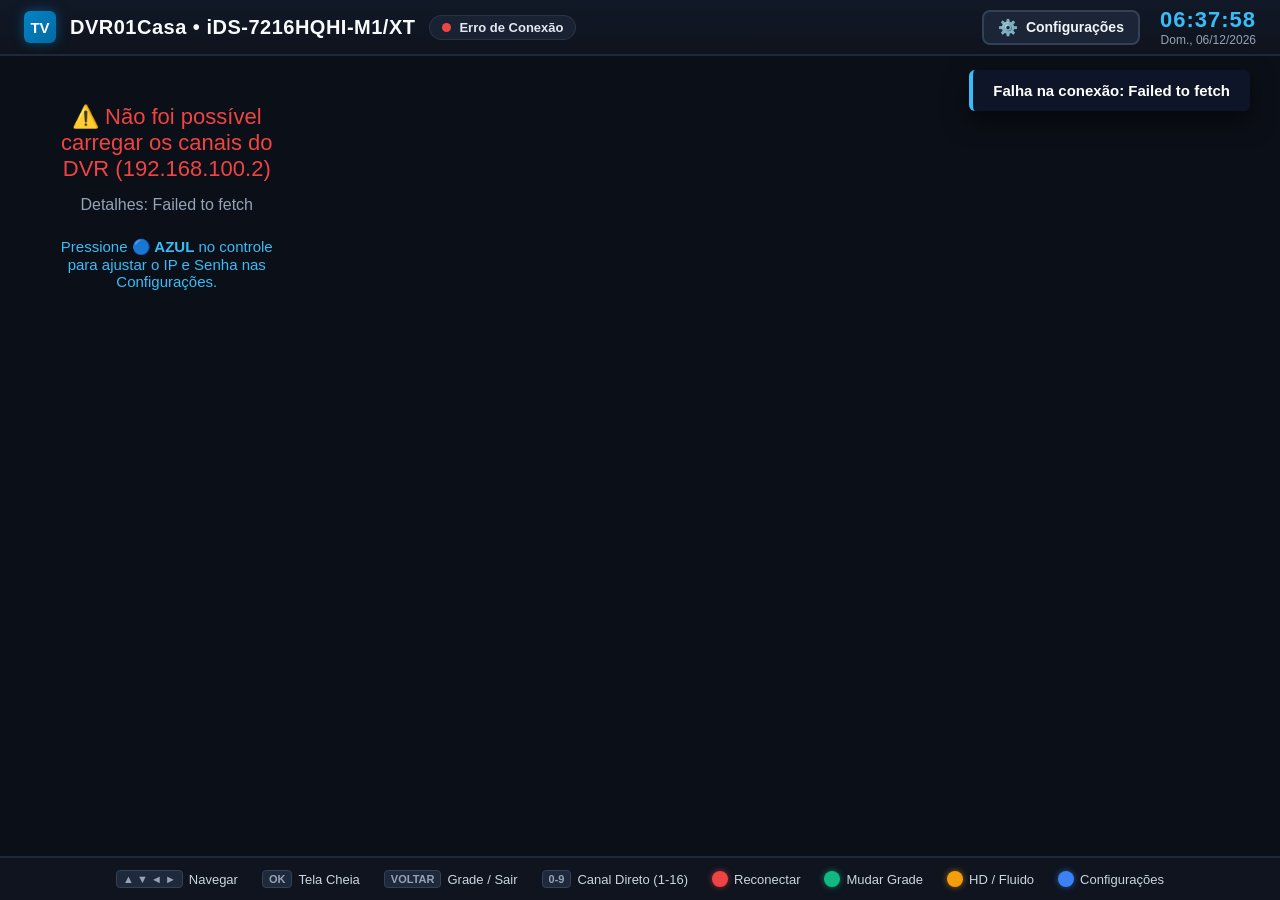
==== commit 45ff6b9b: "feat(ui): alinhar visualizacao com Samsung (widescreen total e menu slim horizontal em linha unica)" ====
--- a/index.html
+++ b/index.html
@@ -36,37 +36,32 @@
         </div>
     </main>
 
-    <!-- Visualização em Câmera Individual / Destaque -->
+    <!-- Visualização em Câmera Individual / Destaque (Padrão Widescreen Idêntico à Samsung) -->
     <div id="fullscreen-view" class="fullscreen-view">
-        <!-- Palco da Câmera (Imagem centralizada, menor, 16:9 proporcional, sem ficar atrás do menu) -->
+        <!-- Palco da Câmera (Preenche a tela de ponta a ponta sem faixas pretas laterais) -->
         <div class="single-camera-stage">
             <div id="fullscreen-player-container" class="fullscreen-player-container">
                 <!-- Player HTML5 / Fallback -->
                 <div id="player-loader" class="player-loader">
                     <div class="spinner"></div>
-                    <span>Carregando câmera...</span>
-                </div>
-            </div>
-        </div>
-
-        <!-- Barra Inferior Discreta (Fica estritamente ABAIXO da imagem) -->
+                    <span>Carregando transmissão ao vivo...</span>
+                </div>
+            </div>
+        </div>
+
+        <!-- Barra Inferior Slim (38px, itens todos em linha horizontal única) -->
         <div class="single-camera-bottom-bar">
-            <!-- Informações da Câmera: Nome da Camera (CH X), e logo abaixo o modo com cores distintas -->
-            <div class="single-camera-info">
-                <div id="fs-cam-title" class="single-cam-title">Camera 01 (CH 1)</div>
-                <div class="single-cam-subline">
-                    <span id="fs-cam-badge" class="fs-quality-badge quality-fluido">● Fluido</span>
-                </div>
-            </div>
-
-            <!-- Atalhos Discretos de Navegação -->
+            <!-- Esquerda: Nome e Canal da Câmera em linha única -->
+            <div id="fs-cam-title" class="single-cam-title">Camera 01 (CH 1)</div>
+
+            <!-- Direita: Legendas e Indicador Fluido/HD posicionado depois das legendas -->
             <div class="single-camera-actions">
                 <div class="sc-action-item">
-                    <span class="fs-hint-key">VOLTAR</span>
+                    <span class="fs-hint-key">OK / VOLTAR</span>
                     <span>Grade</span>
                 </div>
                 <div class="sc-action-item">
-                    <span class="fs-hint-key">◄ ►</span>
+                    <span class="fs-hint-key">CH ▲ / ▼</span>
                     <span>Trocar Câmera</span>
                 </div>
                 <div class="sc-action-item">
@@ -75,8 +70,10 @@
                 </div>
                 <div class="sc-action-item">
                     <span class="fs-hint-key">AMARELO</span>
-                    <span>HD / Fluido</span>
-                </div>
+                    <span>Alternar Fluido / HD</span>
+                </div>
+                <!-- Indicador Fluido ou HD posicionado depois das legendas à direita -->
+                <span id="fs-cam-badge" class="fs-quality-badge quality-fluido">● Fluido</span>
             </div>
         </div>
     </div>
--- a/css/style.css
+++ b/css/style.css
@@ -320,44 +320,37 @@
     font-weight: 600;
 }
 
-/* Modo Câmera Individual / Destaque */
+/* Modo Câmera Individual / Destaque (Idêntico ao padrão Samsung Widescreen) */
 .fullscreen-view {
     position: fixed;
     top: 0;
     left: 0;
     width: 100vw;
     height: 100vh;
-    background-color: #07090e;
+    background-color: #000000;
     z-index: 100;
     display: none;
     flex-direction: column;
     overflow: hidden;
 }
 
-/* Palco Centralizado da Imagem: menor, proporcional 16:9, sem ficar atrás do menu */
+/* Área da Imagem: ocupa 100% da largura de ponta a ponta sem faixas pretas laterais */
 .single-camera-stage {
     flex: 1;
     width: 100%;
     min-height: 0;
-    display: flex;
-    align-items: center;
-    justify-content: center;
-    padding: 16px 28px 10px 28px;
-    box-sizing: border-box;
-    overflow: hidden;
-}
-
-.fullscreen-player-container {
-    width: auto;
-    height: 100%;
-    max-width: 100%;
-    max-height: 100%;
-    aspect-ratio: 16 / 9;
     position: relative;
     background: #000000;
-    border-radius: 8px;
-    border: 1px solid #1e293b;
-    box-shadow: 0 14px 36px rgba(0, 0, 0, 0.8), 0 0 16px rgba(0, 0, 0, 0.5);
+    padding: 0;
+    margin: 0;
+    overflow: hidden;
+}
+
+.fullscreen-player-container {
+    width: 100%;
+    height: 100%;
+    position: relative;
+    background: #000000;
     display: flex;
     align-items: center;
     justify-content: center;
@@ -368,56 +361,71 @@
 .avplay-fallback-img {
     width: 100%;
     height: 100%;
-    aspect-ratio: 16 / 9;
-    object-fit: contain;
+    object-fit: fill;
     display: block;
 }
 
-/* Menu / Barra Inferior: Fica estritamente abaixo da imagem (54px) */
+/* Menu / Barra Inferior Slim: 38px, todos os itens sempre um ao lado do outro */
 .single-camera-bottom-bar {
-    height: 54px;
-    min-height: 54px;
-    background: linear-gradient(180deg, #0e131f 0%, #0a0d16 100%);
+    height: 38px;
+    min-height: 38px;
+    background: #0c1017;
     border-top: 1px solid #1e293b;
     display: flex;
     align-items: center;
     justify-content: space-between;
-    padding: 0 28px;
+    padding: 0 16px;
     box-sizing: border-box;
     z-index: 10;
 }
 
-.single-camera-info {
-    display: flex;
-    flex-direction: column;
-    justify-content: center;
-    gap: 2px;
-}
-
+/* Nome da Câmera (Esquerda, linha única) */
 .single-cam-title {
-    font-size: 17px;
+    font-size: 14px;
     font-weight: 700;
     color: #f8fafc;
-    letter-spacing: 0.5px;
-    line-height: 1.1;
-}
-
-.single-cam-subline {
-    display: flex;
-    align-items: center;
-    gap: 6px;
-}
-
-/* Indicador de Modo com Cores Diferenciadas (Abaixo do Nome) */
+    letter-spacing: 0.3px;
+    white-space: nowrap;
+}
+
+/* Atalhos e Indicador posicionado à direita em linha horizontal única */
+.single-camera-actions {
+    display: flex;
+    align-items: center;
+    gap: 16px;
+    white-space: nowrap;
+}
+
+.sc-action-item {
+    display: flex;
+    align-items: center;
+    gap: 5px;
+    font-size: 12px;
+    font-weight: 500;
+    color: #94a3b8;
+}
+
+.fs-hint-key {
+    background: #1e293b;
+    border: 1px solid #334155;
+    padding: 1px 6px;
+    border-radius: 4px;
+    font-size: 11px;
+    font-weight: 700;
+    color: #38bdf8;
+}
+
+/* Indicador de Modo com Cores Diferenciadas (À direita das legendas) */
 .fs-quality-badge {
     font-size: 11px;
     font-weight: 800;
-    padding: 1px 8px;
+    padding: 2px 8px;
     border-radius: 4px;
     letter-spacing: 0.5px;
     display: inline-flex;
     align-items: center;
     gap: 5px;
+    white-space: nowrap;
 }
 
 /* 🟢 ● Fluido: Verde Esmeralda com ponto luminoso */
@@ -425,7 +433,7 @@
     background: rgba(16, 185, 129, 0.18);
     color: #10b981;
     border: 1px solid #10b981;
-    box-shadow: 0 0 10px rgba(16, 185, 129, 0.45);
+    box-shadow: 0 0 8px rgba(16, 185, 129, 0.4);
 }
 
 .fs-quality-badge.quality-fluido::before {
@@ -434,7 +442,7 @@
     height: 6px;
     border-radius: 50%;
     background: #10b981;
-    box-shadow: 0 0 6px #10b981;
+    box-shadow: 0 0 5px #10b981;
 }
 
 /* 🔵 ● HD: Azul Ciano com ponto luminoso */
@@ -442,7 +450,7 @@
     background: rgba(2, 132, 199, 0.22);
     color: #00d2ff;
     border: 1px solid #00d2ff;
-    box-shadow: 0 0 10px rgba(0, 210, 255, 0.45);
+    box-shadow: 0 0 8px rgba(0, 210, 255, 0.4);
 }
 
 .fs-quality-badge.quality-hd::before {
@@ -451,7 +459,7 @@
     height: 6px;
     border-radius: 50%;
     background: #00d2ff;
-    box-shadow: 0 0 6px #00d2ff;
+    box-shadow: 0 0 5px #00d2ff;
 }
     border-radius: 50%;
     background: #38bdf8;
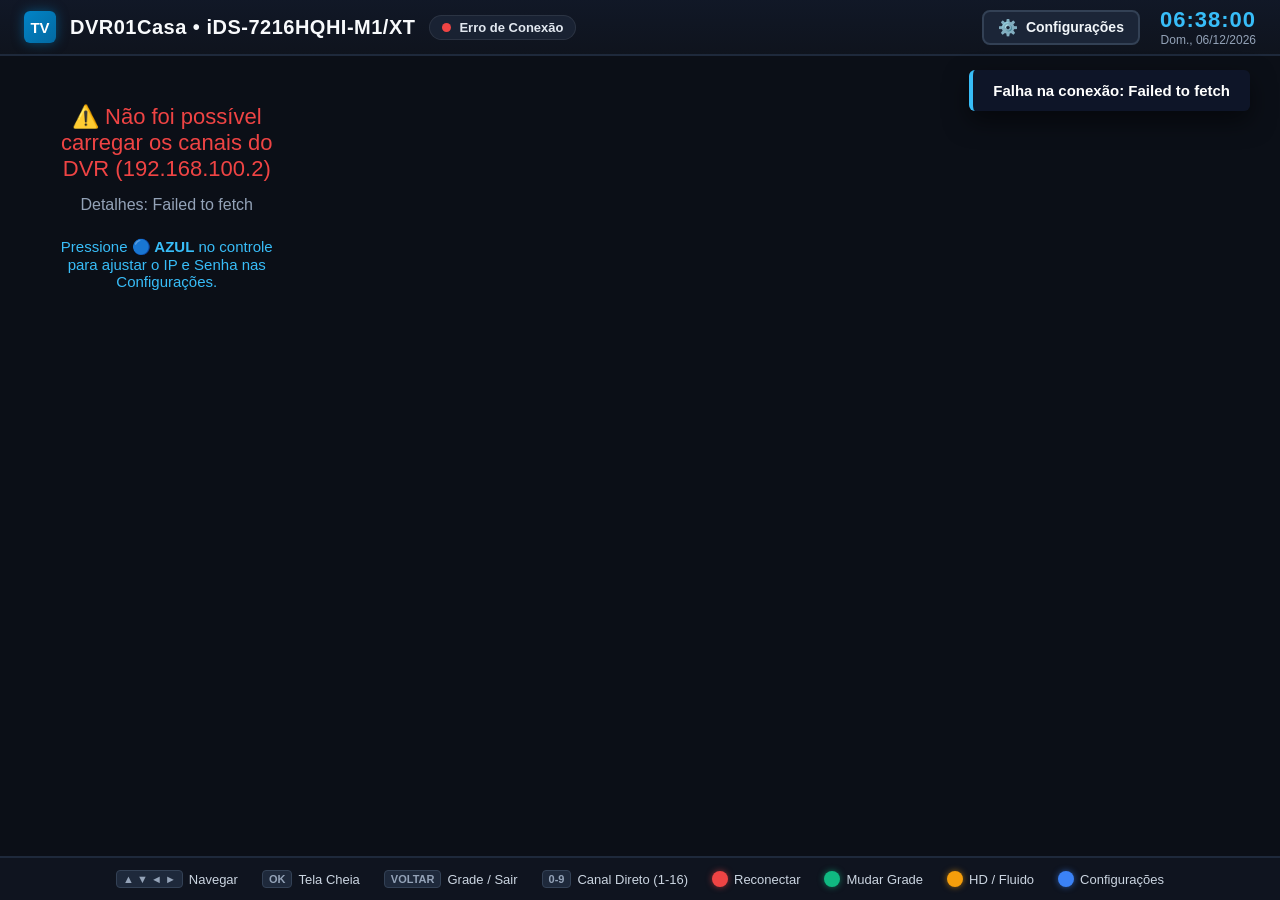
==== commit d5d51e20: "feat(ui): substituir texto AMARELO por icone de circulo amarelo luminoso" ====
--- a/index.html
+++ b/index.html
@@ -69,7 +69,7 @@
                     <span>Canal Direto</span>
                 </div>
                 <div class="sc-action-item">
-                    <span class="fs-hint-key">AMARELO</span>
+                    <span class="btn-pill yellow"></span>
                     <span>Alternar Fluido / HD</span>
                 </div>
                 <!-- Indicador Fluido ou HD posicionado depois das legendas à direita -->
--- a/css/style.css
+++ b/css/style.css
@@ -399,10 +399,20 @@
 .sc-action-item {
     display: flex;
     align-items: center;
-    gap: 5px;
+    gap: 6px;
     font-size: 12px;
     font-weight: 500;
     color: #94a3b8;
+}
+
+.sc-action-item .btn-pill.yellow {
+    width: 14px;
+    height: 14px;
+    background-color: #facc15;
+    box-shadow: 0 0 8px rgba(250, 204, 21, 0.7);
+    border-radius: 50%;
+    display: inline-block;
+    flex-shrink: 0;
 }
 
 .fs-hint-key {
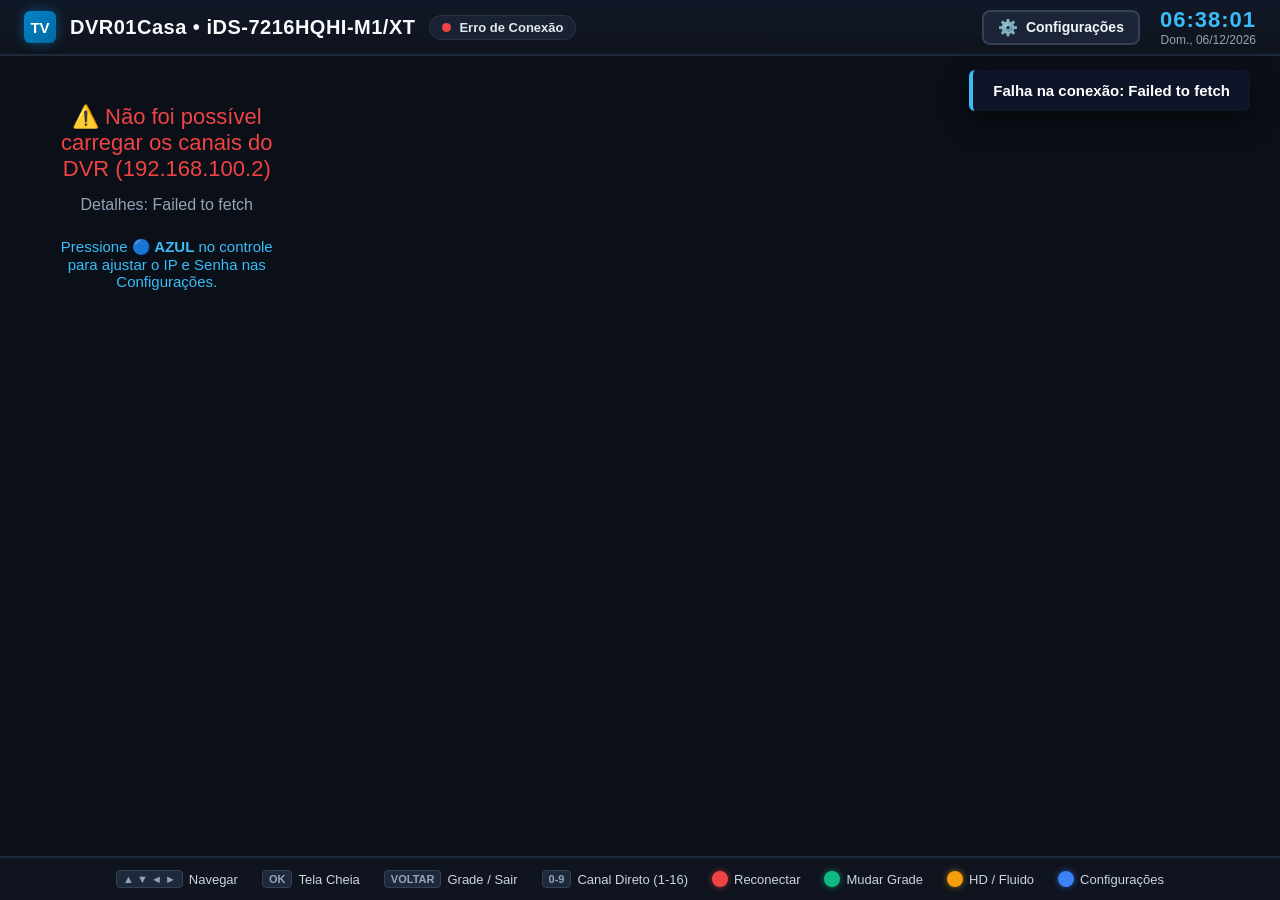
==== commit f0f6ccac: "feat(ui): alinhar barra inferior exatamente com a imagem de referencia Samsung" ====
--- a/index.html
+++ b/index.html
@@ -49,12 +49,15 @@
             </div>
         </div>
 
-        <!-- Barra Inferior Slim (38px, itens todos em linha horizontal única) -->
+        <!-- Barra Inferior Slim (Idêntica à Samsung) -->
         <div class="single-camera-bottom-bar">
-            <!-- Esquerda: Nome e Canal da Câmera em linha única -->
-            <div id="fs-cam-title" class="single-cam-title">Camera 01 (CH 1)</div>
-
-            <!-- Direita: Legendas e Indicador Fluido/HD posicionado depois das legendas -->
+            <!-- Esquerda: Nome e Canal da Câmera + Badge Fluido/HD juntos -->
+            <div class="single-camera-left">
+                <span id="fs-cam-title" class="single-cam-title">Camera 01 (CH 1)</span>
+                <span id="fs-cam-badge" class="fs-quality-badge quality-fluido">● Fluido</span>
+            </div>
+
+            <!-- Direita: Exatamente os 3 atalhos da foto de referência -->
             <div class="single-camera-actions">
                 <div class="sc-action-item">
                     <span class="fs-hint-key">OK / VOLTAR</span>
@@ -65,15 +68,9 @@
                     <span>Trocar Câmera</span>
                 </div>
                 <div class="sc-action-item">
-                    <span class="fs-hint-key">0-9</span>
-                    <span>Canal Direto</span>
-                </div>
-                <div class="sc-action-item">
                     <span class="btn-pill yellow"></span>
                     <span>Alternar Fluido / HD</span>
                 </div>
-                <!-- Indicador Fluido ou HD posicionado depois das legendas à direita -->
-                <span id="fs-cam-badge" class="fs-quality-badge quality-fluido">● Fluido</span>
             </div>
         </div>
     </div>
--- a/css/style.css
+++ b/css/style.css
@@ -365,11 +365,11 @@
     display: block;
 }
 
-/* Menu / Barra Inferior Slim: 38px, todos os itens sempre um ao lado do outro */
+/* Menu / Barra Inferior Slim: 36px, idêntico à imagem de referência Samsung */
 .single-camera-bottom-bar {
-    height: 38px;
-    min-height: 38px;
-    background: #0c1017;
+    height: 36px;
+    min-height: 36px;
+    background: #080c14;
     border-top: 1px solid #1e293b;
     display: flex;
     align-items: center;
@@ -379,20 +379,40 @@
     z-index: 10;
 }
 
-/* Nome da Câmera (Esquerda, linha única) */
+/* Lado Esquerdo: Nome da Câmera e Badge alinhados lado a lado */
+.single-camera-left {
+    display: flex;
+    align-items: center;
+    gap: 10px;
+    white-space: nowrap;
+}
+
 .single-cam-title {
-    font-size: 14px;
+    font-size: 13px;
     font-weight: 700;
     color: #f8fafc;
     letter-spacing: 0.3px;
     white-space: nowrap;
 }
 
-/* Atalhos e Indicador posicionado à direita em linha horizontal única */
+/* Indicador de Modo com Cores Diferenciadas (Ao lado do Nome) */
+.fs-quality-badge {
+    font-size: 11px;
+    font-weight: 800;
+    padding: 1px 7px;
+    border-radius: 4px;
+    letter-spacing: 0.4px;
+    display: inline-flex;
+    align-items: center;
+    gap: 5px;
+    white-space: nowrap;
+}
+
+/* Lado Direito: Exatamente os 3 atalhos em linha horizontal única */
 .single-camera-actions {
     display: flex;
     align-items: center;
-    gap: 16px;
+    gap: 18px;
     white-space: nowrap;
 }
 
@@ -406,8 +426,8 @@
 }
 
 .sc-action-item .btn-pill.yellow {
-    width: 14px;
-    height: 14px;
+    width: 13px;
+    height: 13px;
     background-color: #facc15;
     box-shadow: 0 0 8px rgba(250, 204, 21, 0.7);
     border-radius: 50%;
@@ -423,19 +443,6 @@
     font-size: 11px;
     font-weight: 700;
     color: #38bdf8;
-}
-
-/* Indicador de Modo com Cores Diferenciadas (À direita das legendas) */
-.fs-quality-badge {
-    font-size: 11px;
-    font-weight: 800;
-    padding: 2px 8px;
-    border-radius: 4px;
-    letter-spacing: 0.5px;
-    display: inline-flex;
-    align-items: center;
-    gap: 5px;
-    white-space: nowrap;
 }
 
 /* 🟢 ● Fluido: Verde Esmeralda com ponto luminoso */
